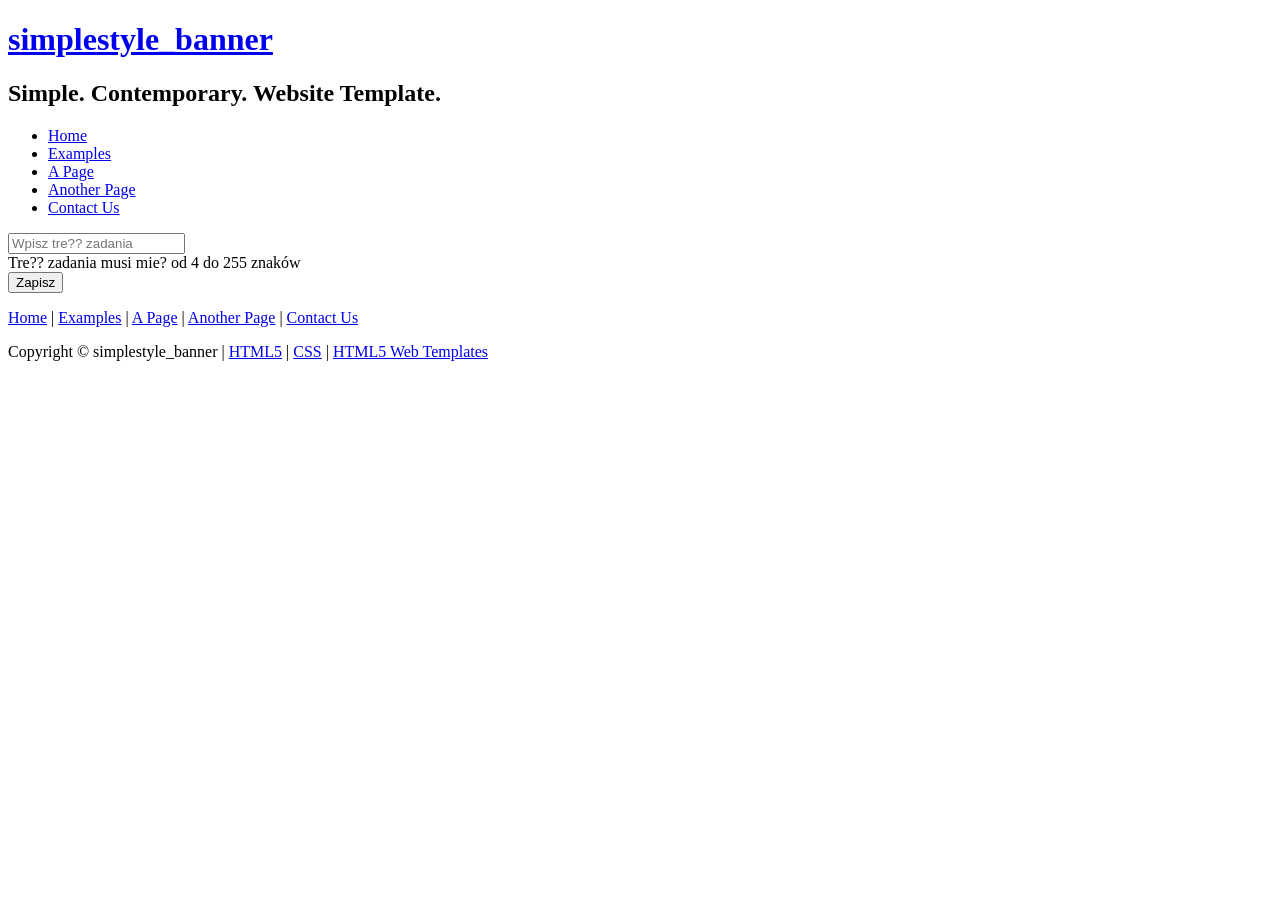
==== src/main/resources/templates/createtodo.html @ bdecd02d "initial commit" ====
<!DOCTYPE HTML>
<html xmlns="http://www.w3.org/1999/xhtml" xmlns:th="http://www.thymeleaf.com">

<head>
    <title>simplestyle_banner</title>
    <meta name="description" content="website description" />
    <meta name="keywords" content="website keywords, website keywords" />
    <meta http-equiv="content-type" content="text/html; charset=windows-1252" />
    <link rel="stylesheet" type="text/css" th:href="@{/css/style.css}" />
</head>

<body>
<div id="main">
    <div id="header">
        <div id="logo">
            <div id="logo_text">
                <!-- class="logo_colour", allows you to change the colour of the text -->
                <h1><a href="index.html">simple<span class="logo_colour">style_banner</span></a></h1>
                <h2>Simple. Contemporary. Website Template.</h2>
            </div>
        </div>
        <div id="menubar">
            <ul id="menu">
                <!-- put class="selected" in the li tag for the selected page - to highlight which page you're on -->
                <li class="selected"><a href="index_.html">Home</a></li>
                <li><a href="examples.html">Examples</a></li>
                <li><a href="page.html">A Page</a></li>
                <li><a href="another_page.html">Another Page</a></li>
                <li><a href="contact.html">Contact Us</a></li>
            </ul>
        </div>
    </div>
    <div id="content_header"></div>
    <div id="site_content">
        <div id="content">

            <form role="form" method="post" th:object="${todo}" th:action="@{/todo/add}">

                <input type="text" name="text" placeholder="Wpisz tre?? zadania">

                <div th:if="${#fields.hasErrors('text')}">
                    Tre?? zadania musi mie? od 4 do 255 znak�w
                </div>

                <input type="submit" value="Zapisz">
            </form>

        </div>
    <div id="content_footer"></div>
    <div id="footer">
        <p><a href="index_.html">Home</a> | <a href="examples.html">Examples</a> | <a href="page.html">A Page</a> | <a href="another_page.html">Another Page</a> | <a href="contact.html">Contact Us</a></p>
        <p>Copyright &copy; simplestyle_banner | <a href="http://validator.w3.org/check?uri=referer">HTML5</a> | <a href="http://jigsaw.w3.org/css-validator/check/referer">CSS</a> | <a href="http://www.html5webtemplates.co.uk">HTML5 Web Templates</a></p>
    </div>
</div>
</body>
</html>
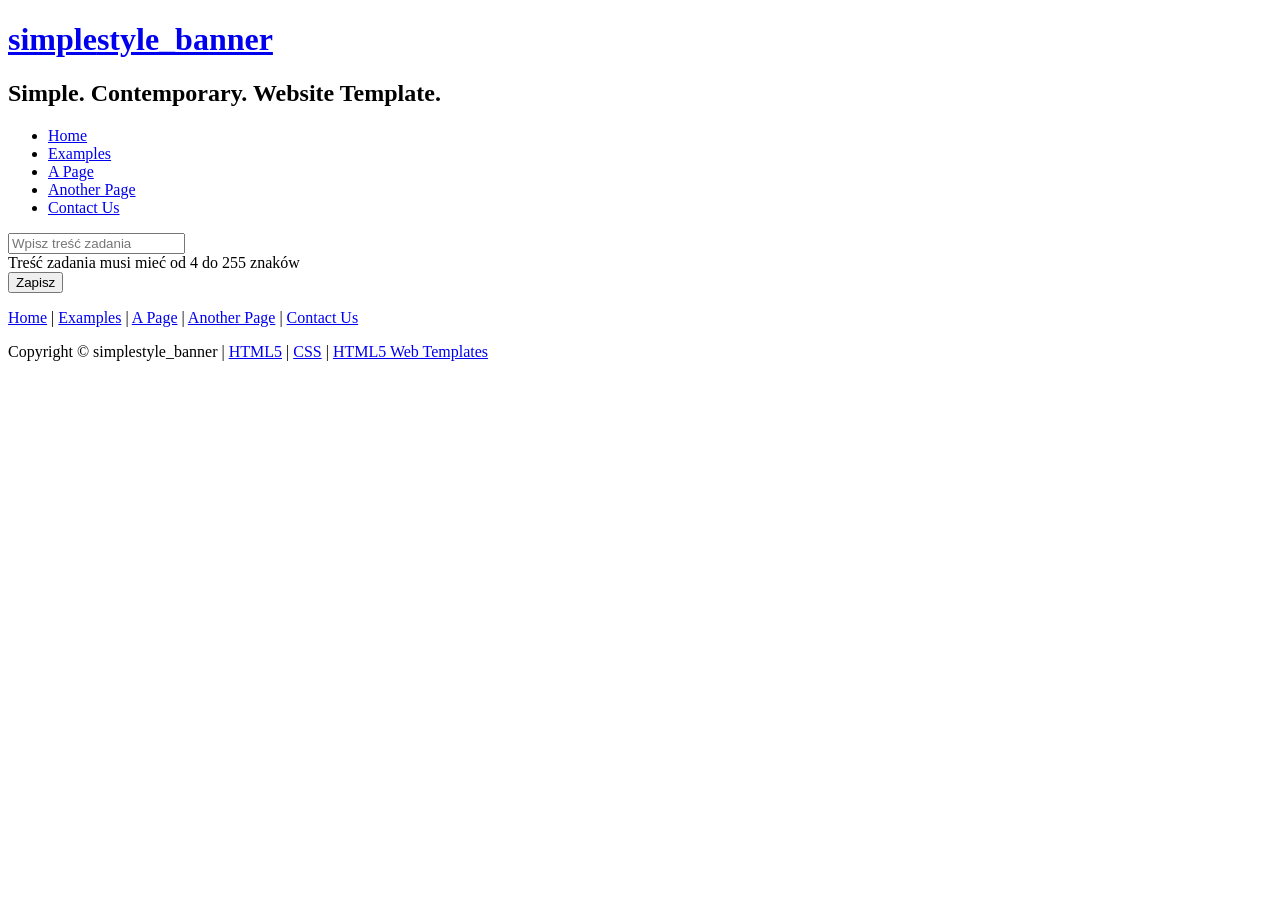
==== commit a091cf34: "zamykanie zadanie w oddzielnej stronie" ====
--- a/src/main/resources/templates/createtodo.html
+++ b/src/main/resources/templates/createtodo.html
@@ -5,7 +5,7 @@
     <title>simplestyle_banner</title>
     <meta name="description" content="website description" />
     <meta name="keywords" content="website keywords, website keywords" />
-    <meta http-equiv="content-type" content="text/html; charset=windows-1252" />
+    <meta http-equiv="content-type" content="text/html; charset=utf-8" />
     <link rel="stylesheet" type="text/css" th:href="@{/css/style.css}" />
 </head>
 
@@ -36,16 +36,17 @@
 
             <form role="form" method="post" th:object="${todo}" th:action="@{/todo/add}">
 
-                <input type="text" name="text" placeholder="Wpisz tre?? zadania">
+                <input type="text" name="text" placeholder="Wpisz treść zadania">
 
                 <div th:if="${#fields.hasErrors('text')}">
-                    Tre?? zadania musi mie? od 4 do 255 znak�w
+                    Treść zadania musi mieć od 4 do 255 znaków
                 </div>
 
                 <input type="submit" value="Zapisz">
             </form>
 
         </div>
+    </div>
     <div id="content_footer"></div>
     <div id="footer">
         <p><a href="index_.html">Home</a> | <a href="examples.html">Examples</a> | <a href="page.html">A Page</a> | <a href="another_page.html">Another Page</a> | <a href="contact.html">Contact Us</a></p>
